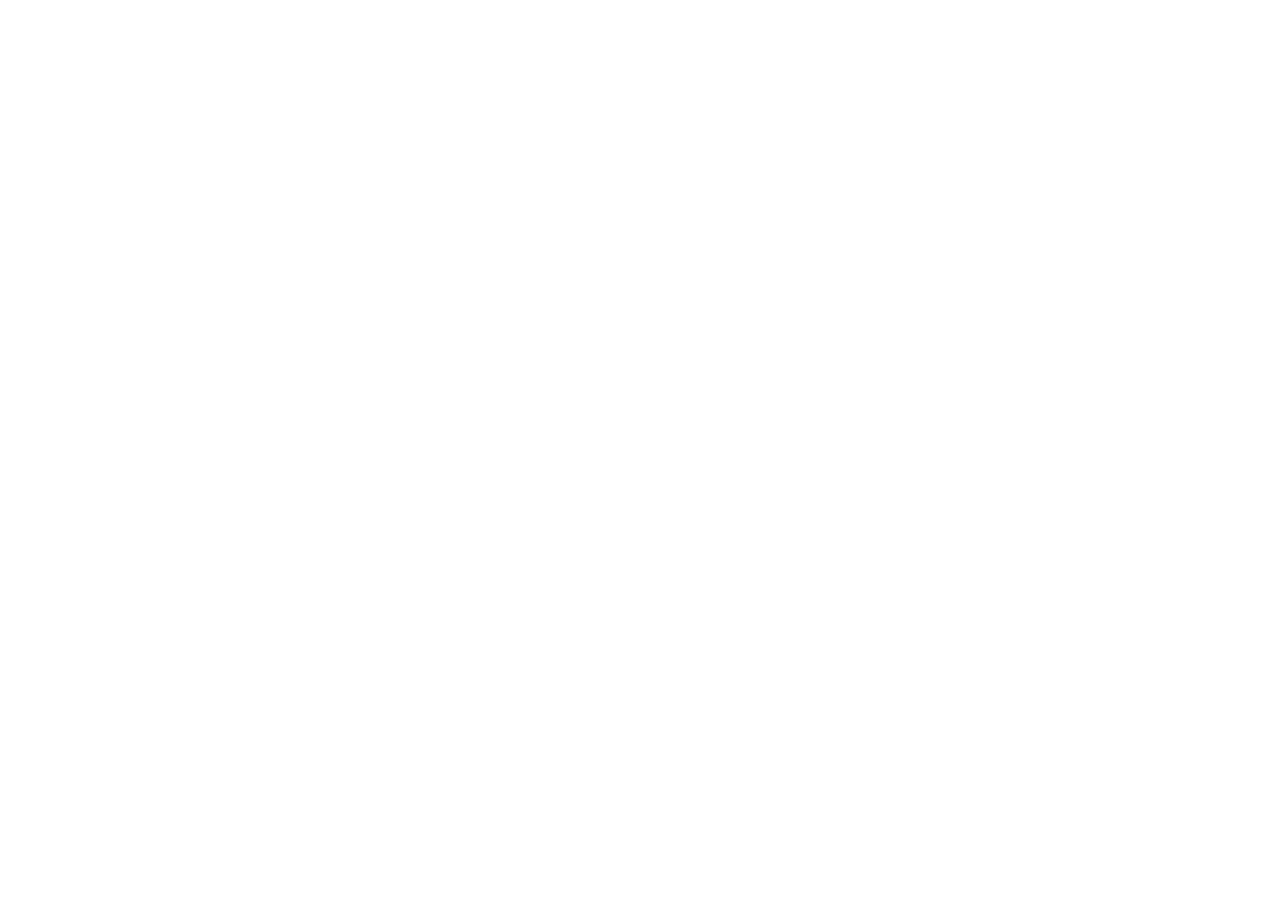
==== 18HW/index.html @ d518b272 "HW_19" ====
<!DOCTYPE html>
<html lang="en">
<head>
    <meta charset="UTF-8">
    <meta http-equiv="X-UA-Compatible" content="IE=edge">
    <meta name="viewport" content="width=, initial-scale=1.0">
    <title>HW_18</title>
</head>
<body>
    
</body>
</html>
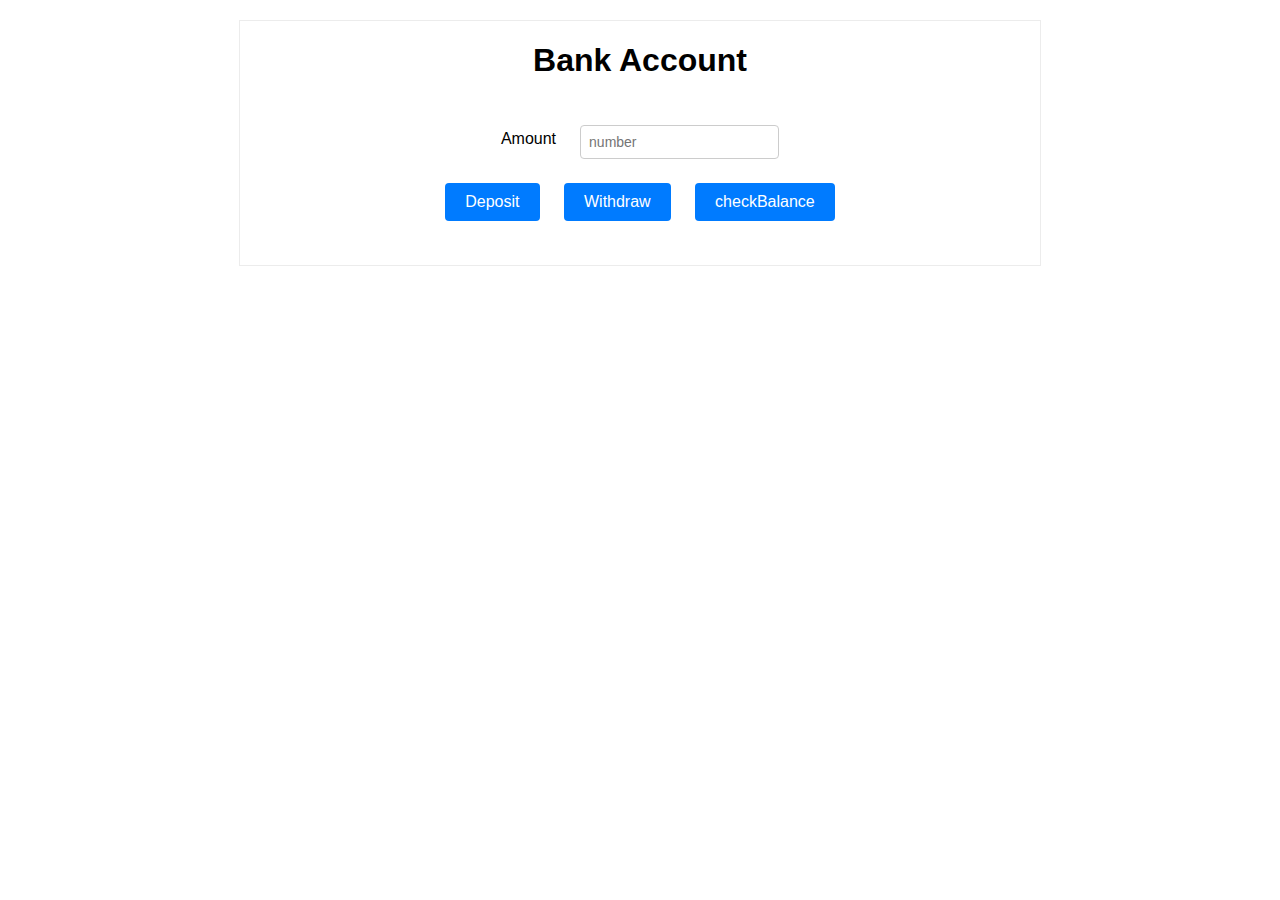
==== commit c1bf8428: "added css" ====
--- a/18HW/index.html
+++ b/18HW/index.html
@@ -4,9 +4,30 @@
     <meta charset="UTF-8">
     <meta http-equiv="X-UA-Compatible" content="IE=edge">
     <meta name="viewport" content="width=, initial-scale=1.0">
+    <script src="/script.js"></script>
+    <link href="/style.css">
+    <link rel="stylesheet" href="style.css">
     <title>HW_18</title>
 </head>
 <body>
+    <div class="container">
+        <h1>Bank Account</h1>
+    <div class ="inputGroup">
+        <label for="amount">Amount</label>
+        <input type="number" placeholder="number"/>
+    </div>
+<div class="btnGroup">
+    <button id=" deposit" class="btn">Deposit</button>
+    <button id="withdraw" class="btn">Withdraw</button>
+    <button id="checkBalance" class="btn">checkBalance</button>
+
+</div>
+
+<div class = "result">
+    <p id="balance"></p>
+</div>
+    </div>
+    
     
 </body>
 </html>--- a/18HW/style.css
+++ b/18HW/style.css
@@ -0,0 +1,70 @@
+
+body {
+    font-family: Arial, sans-serif;
+    margin: 0;
+    padding: 20px;
+  }
+  
+  .container {
+    max-width: 800px;
+    margin: 0 auto;
+    border: 1px solid #ececec;
+    width: 100%;
+    display: flex;
+    flex-direction: column;
+    align-items: center;
+    justify-content: center;
+    gap:24px;
+  }
+  
+  h1 {
+    text-align: center;
+  }
+  
+  .inputGroup {
+    display: flex;
+    flex-direction: row;
+    align-items: center;
+    justify-content: center;
+    gap:24px;
+
+  }
+  
+  .btnGroup {
+    text-align: center;
+  }
+  
+  .btn {
+    display: inline-block;
+    padding: 10px 20px;
+    margin: 0 10px;
+    font-size: 16px;
+    border: none;
+    border-radius: 4px;
+    color: #fff;
+    background-color: #007bff;
+    cursor: pointer;
+  }
+  
+  .result {
+    text-align: center;
+  }
+  
+
+  label {
+    display: block;
+    margin-bottom: 5px;
+  }
+  
+  input[type="number"] {
+    padding: 8px;
+    font-size: 14px;
+    border: 1px solid #ccc;
+    border-radius: 4px;
+  }
+  
+
+  #balance {
+    font-size: 20px;
+    font-weight: bold;
+  }